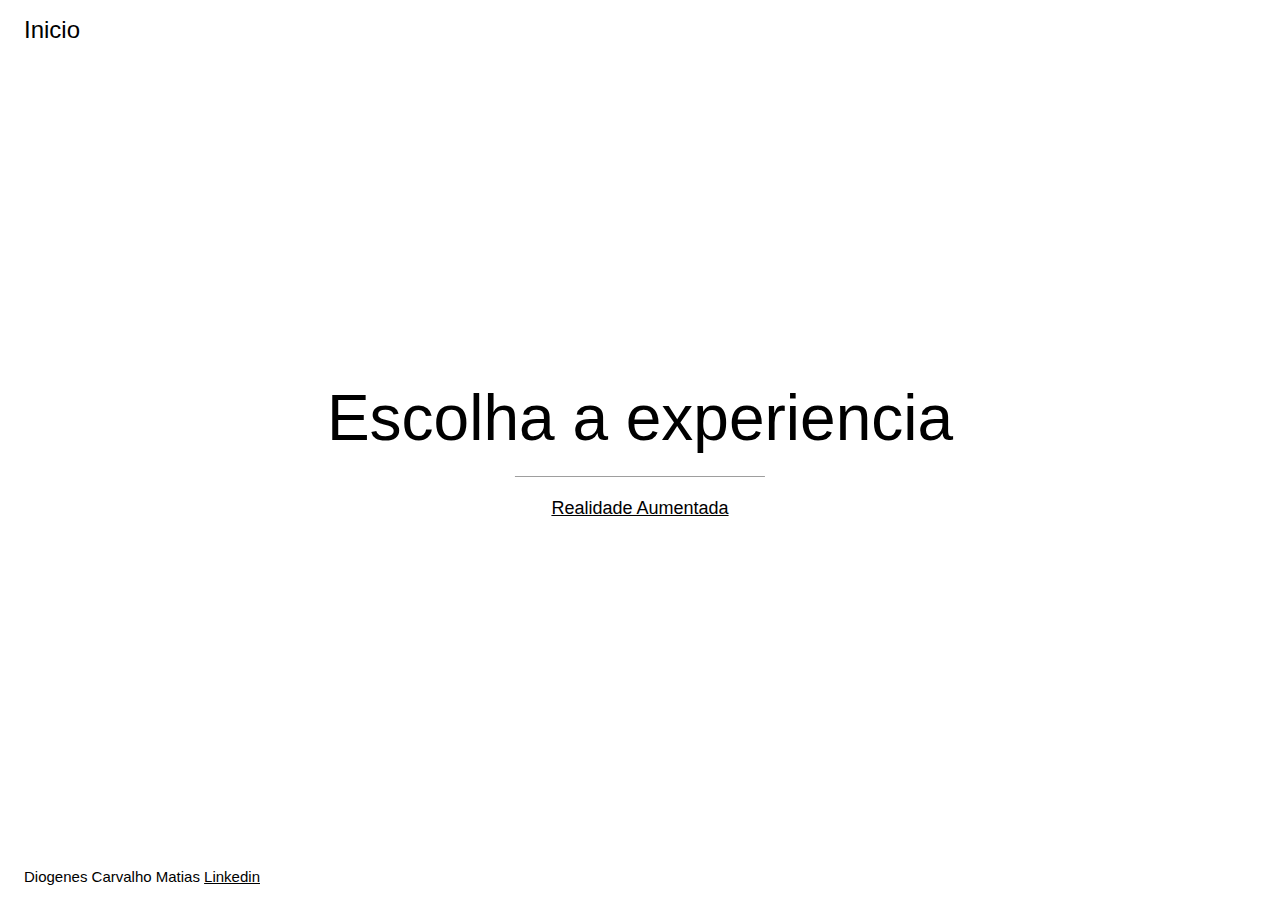
==== index.html @ a01d6099 "Diogenes Matias" ====
<!DOCTYPE html>
<html>
<head>
<title>Experiencia AR/VR</title>
<meta charset="UTF-8">
<meta name="viewport" content="width=device-width, initial-scale=1">
<link rel="stylesheet" href="./css/estilo.css">
<link rel="stylesheet" href="https://www.w3schools.com/w3css/4/w3.css">
<link rel="stylesheet" href="https://fonts.googleapis.com/css?family=Raleway">
</head>
<body>

<div class="bgimg w3-display-container w3-animate-opacity w3-text-black">
  <div class="w3-display-topleft w3-padding-large w3-xlarge">
    Inicio
  </div>
  <div class="w3-display-middle">
    <h1 class="w3-jumbo w3-animate-top">Escolha a experiencia</h1>
    <hr class="w3-border-grey" style="margin:auto;width:40%">
    <p class="w3-large w3-center"><a href="./html/pagina01.html">Realidade Aumentada</a></p>
  </div>
  <div class="w3-display-bottomleft w3-padding-large">
    Diogenes Carvalho Matias <a href="https://www.linkedin.com/in/di%C3%B3genes-carvalho-matias-46a16825/" target="_blank">Linkedin</a>
  </div>
</div>

</body>
</html>
---- css/estilo.css ----
body,h1 {font-family: "Raleway", sans-serif}
body, html {height: 100%}
.bgimg {
  background-image: url('#');
  min-height: 100%;
  background-position: center;
  background-size: cover;
}
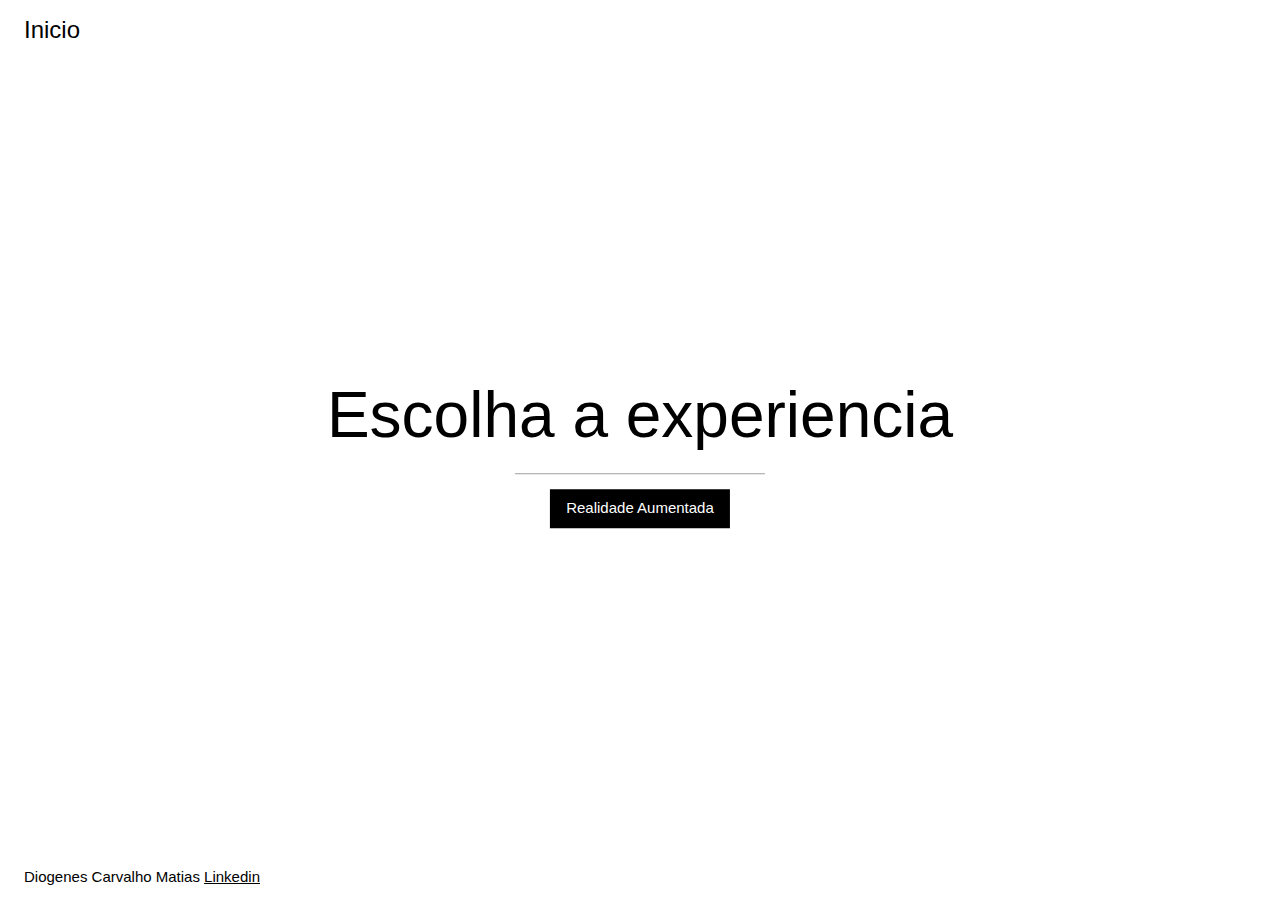
==== commit 75204af2: "Melhorando a interação" ====
--- a/index.html
+++ b/index.html
@@ -17,7 +17,7 @@
   <div class="w3-display-middle">
     <h1 class="w3-jumbo w3-animate-top">Escolha a experiencia</h1>
     <hr class="w3-border-grey" style="margin:auto;width:40%">
-    <p class="w3-large w3-center"><a href="./html/pagina01.html">Realidade Aumentada</a></p>
+    <p class="w3-center "><a class="w3-button w3-black w3-hover-grey" href="./html/pagina01.html">Realidade Aumentada</a></p>  
   </div>
   <div class="w3-display-bottomleft w3-padding-large">
     Diogenes Carvalho Matias <a href="https://www.linkedin.com/in/di%C3%B3genes-carvalho-matias-46a16825/" target="_blank">Linkedin</a>
